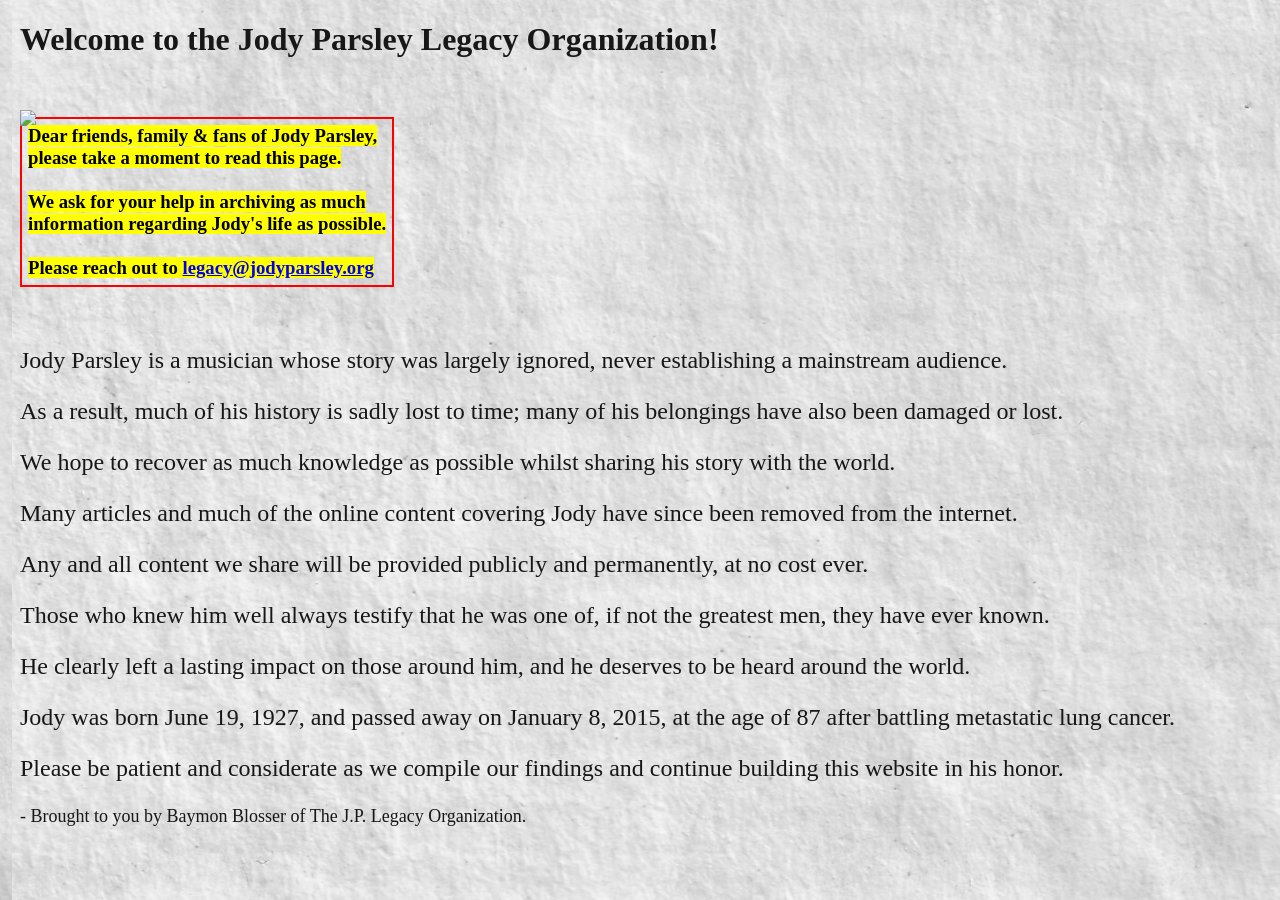
==== index.html @ 4584ad2b "Add files via upload" ====
<!DOCTYPE html>
<html>

<head>
    <title>J.P. Legacy Organization</title>

    <meta charset="UTF-8">
    <meta name="viewport" content="width=device-width, initial-scale=1.0">
    <meta name="author" content="Baymon Blosser">
    <meta name="description" content="We are an organization dedicated to preserving the history and music of Jody Parsley, a largely unknown yet widely influential musician who lived from 1927 to 2015.">
    <meta property="og:title" content="Jody Parsley Legacy Organization">
    <meta property="og:url" content="https://www.jodyparsley.org/">
    <meta property="og:description" content="We are an organization dedicated to preserving the history and music of Jody Parsley, a largely unknown yet widely influential musician who lived from 1927 to 2015." />
    <meta property="og:image" content="jpg/logo.png" />

    <link rel="canonical" href="https://www.jodyparsley.org/">
    <link rel="stylesheet" href="main.css">
</head>

<body>
    <h1>Welcome to the Jody Parsley Legacy Organization!</h1>
    <img src="jpg/logo.png" id="logo">
    <br>
    <h3 id="reach-out">
        <mark>
            Dear friends, family & fans of Jody Parsley,
            <br>
            please take a moment to read this page.
            <br>
            <br>
            We ask for your help in archiving as much
            <br>
            information regarding Jody's life as possible.
            <br>
            <br>
            Please reach out to <a href="mailto:legacy@jodyparsley.org">legacy@jodyparsley.org</a>
        </mark>
    </h3>
    <br>
    <section>
        <p>
            Jody Parsley is a musician whose story was largely ignored,
            never establishing a mainstream audience.
        </p>
        <p>
            As a result, much of his history is sadly lost to time; many
            of his belongings have also been damaged or lost.
        </p>
        <p>
            We hope to recover as much knowledge as possible whilst sharing
            his story with the world.
        </p>
        <p>
            Many articles and much of the online content covering Jody have
            since been removed from the internet.
        </p>
        <p>
            Any and all content we share will be provided publicly and
            permanently, at no cost ever.
        </p>
        <p>
            Those who knew him well always testify that he was one of, if
            not the greatest men, they have ever known.
        </p>
        <p>
            He clearly left a lasting impact on those around him, and he
            deserves to be heard around the world.
        </p>
        <p>
            Jody was born June 19, 1927, and passed away on January 8,
            2015, at the age of 87 after battling metastatic lung cancer.
        </p>
        <p>
            Please be patient and considerate as we compile our findings
            and continue building this website in his honor.
        </p>
    </section>
    <span id="credit">- Brought to you by Baymon Blosser of The J.P. Legacy Organization.</span>
</body>

</html>
---- main.css ----
html {
    color: #171717;
    font-family: Georgia, 'Times New Roman', Times, serif;
    margin-left: 12px;
    background-image: url(jpg/bg.jpg);
}

#reach-out {
    width: fit-content;
    padding: 6px;
    border: 2px solid red
}

#reach-out {
    color: black;
}

p {
    font-size: 24px;
}

#credit {
    font-size: 18px;
}

#logo {
    margin-top: -32px;
    margin-bottom: -32px;
    width: 20rem;
}
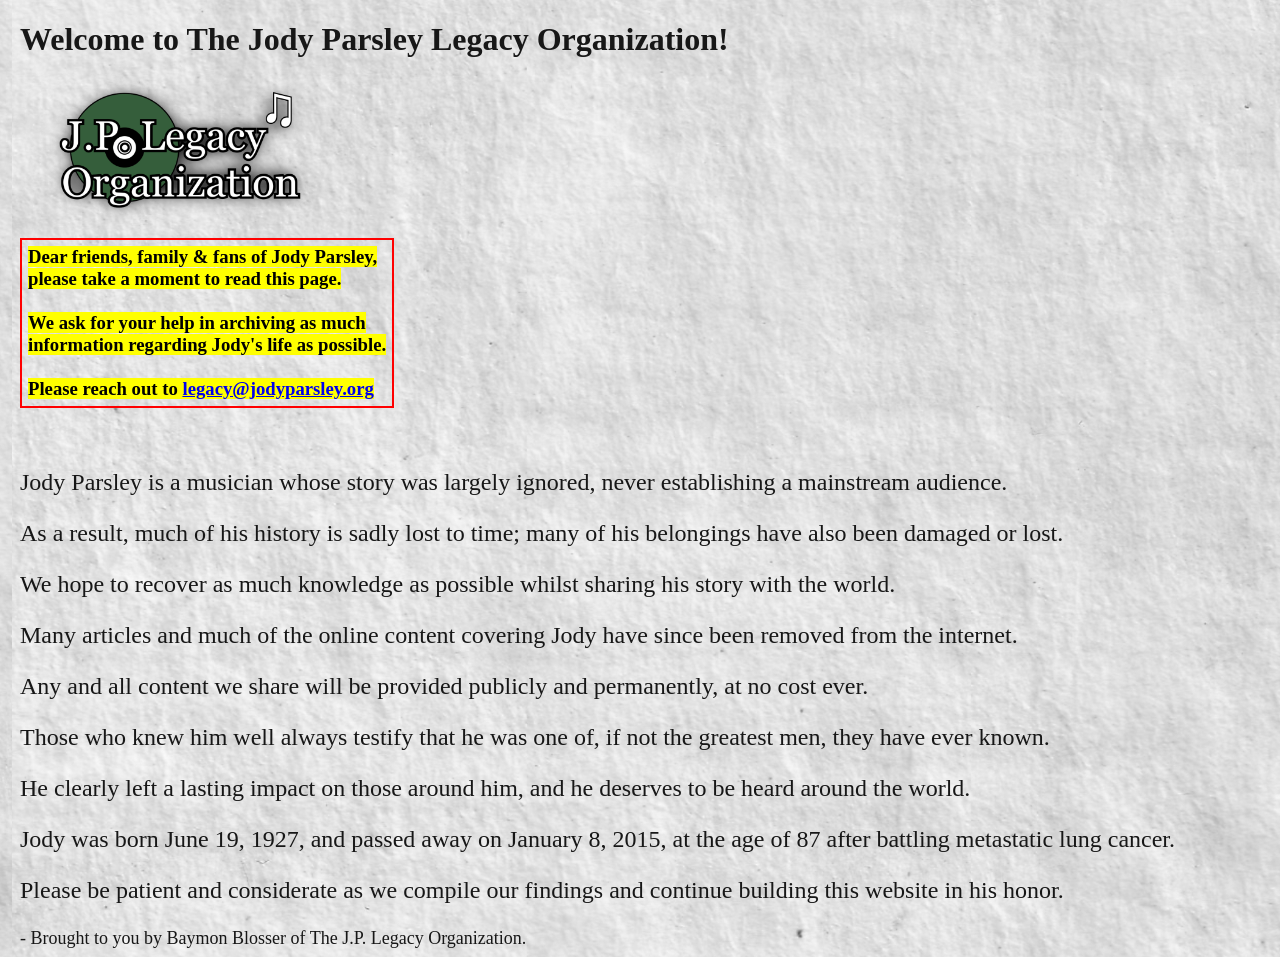
==== commit 502fbad1: "Update index.html" ====
--- a/index.html
+++ b/index.html
@@ -11,15 +11,15 @@
     <meta property="og:title" content="Jody Parsley Legacy Organization">
     <meta property="og:url" content="https://www.jodyparsley.org/">
     <meta property="og:description" content="We are an organization dedicated to preserving the history and music of Jody Parsley, a largely unknown yet widely influential musician who lived from 1927 to 2015." />
-    <meta property="og:image" content="jpg/logo.png" />
+    <meta property="og:image" content="png/logo.png" />
 
     <link rel="canonical" href="https://www.jodyparsley.org/">
     <link rel="stylesheet" href="main.css">
 </head>
 
 <body>
-    <h1>Welcome to the Jody Parsley Legacy Organization!</h1>
-    <img src="jpg/logo.png" id="logo">
+    <h1>Welcome to The Jody Parsley Legacy Organization!</h1>
+    <img src="png/logo.png" id="logo">
     <br>
     <h3 id="reach-out">
         <mark>
@@ -78,4 +78,4 @@
     <span id="credit">- Brought to you by Baymon Blosser of The J.P. Legacy Organization.</span>
 </body>
 
-</html>+</html>
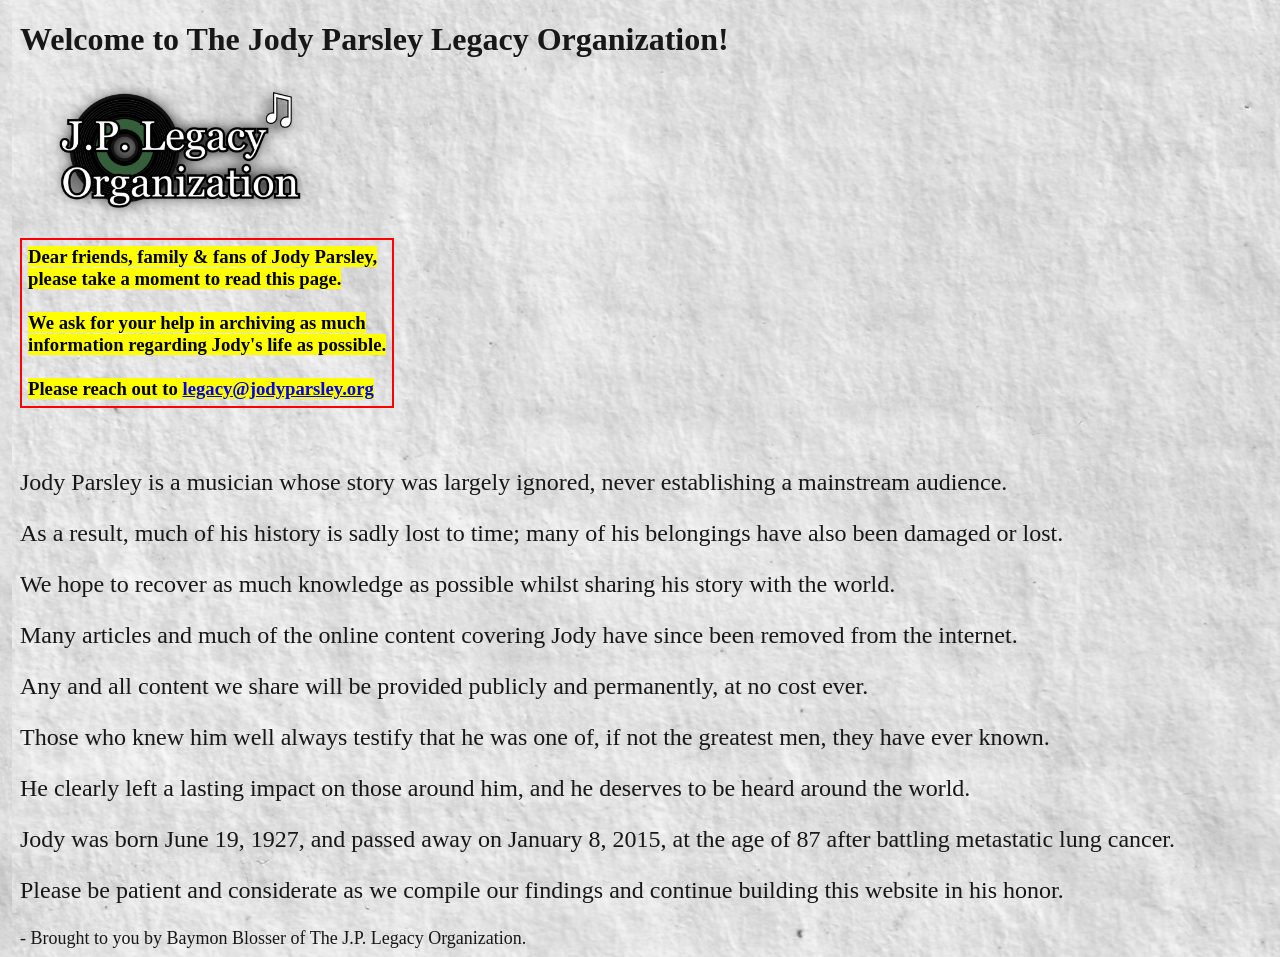
==== commit b0989ab6: "Update index.html" ====
--- a/index.html
+++ b/index.html
@@ -2,7 +2,7 @@
 <html>
 
 <head>
-    <title>J.P. Legacy Organization</title>
+    <title>The Legacy of Jody Parsley</title>
 
     <meta charset="UTF-8">
     <meta name="viewport" content="width=device-width, initial-scale=1.0">
@@ -13,6 +13,7 @@
     <meta property="og:description" content="We are an organization dedicated to preserving the history and music of Jody Parsley, a largely unknown yet widely influential musician who lived from 1927 to 2015." />
     <meta property="og:image" content="png/logo.png" />
 
+    <link rel="icon" type="image/x-icon" href="favicon.ico">
     <link rel="canonical" href="https://www.jodyparsley.org/">
     <link rel="stylesheet" href="main.css">
 </head>
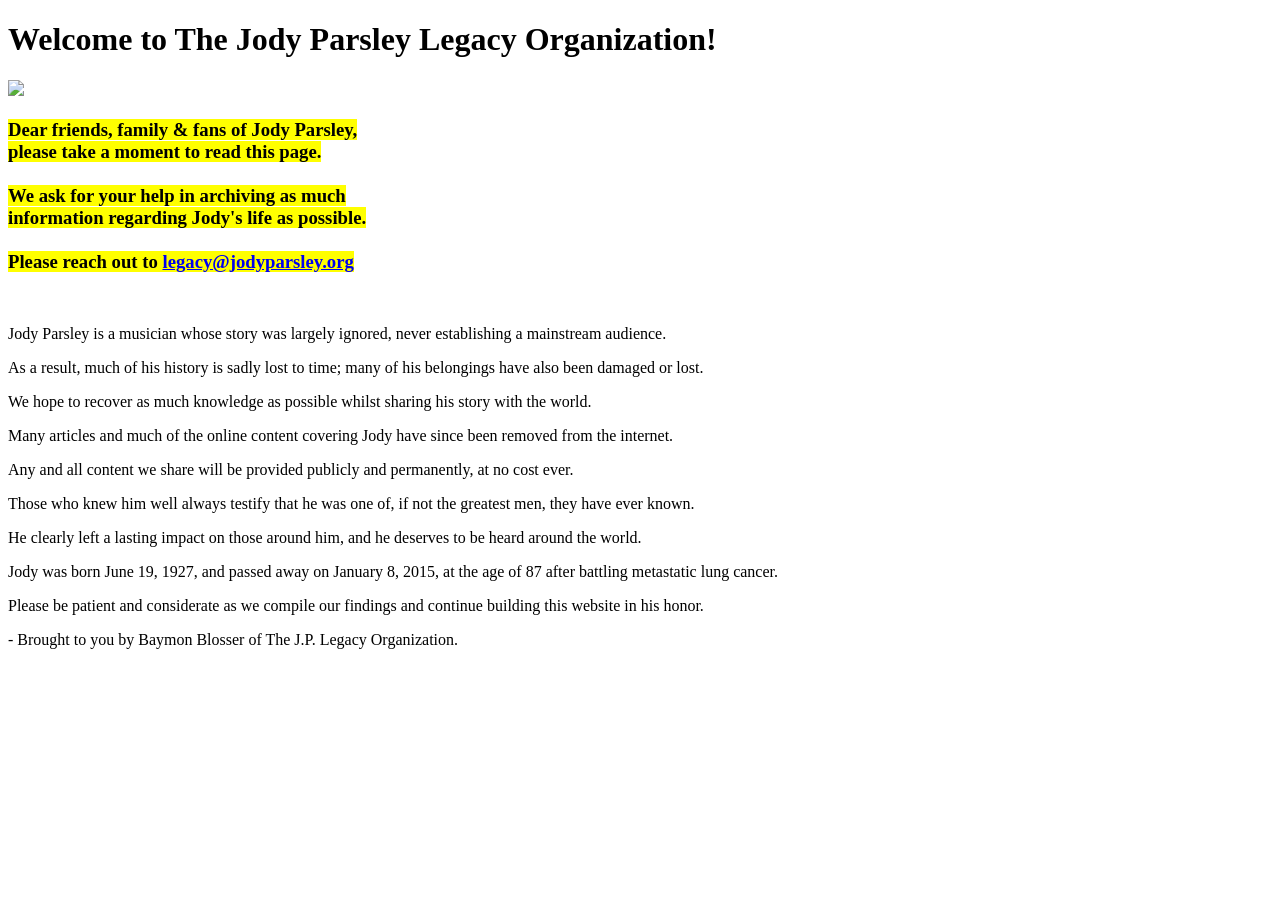
==== commit b40ec60d: "Add files via upload" ====
--- a/index.html
+++ b/index.html
@@ -15,7 +15,7 @@
 
     <link rel="icon" type="image/x-icon" href="favicon.ico">
     <link rel="canonical" href="https://www.jodyparsley.org/">
-    <link rel="stylesheet" href="main.css">
+    <link rel="stylesheet" href="https://www.jodyparsley.org/css/branding-stylesheet.css">
 </head>
 
 <body>
@@ -77,6 +77,7 @@
         </p>
     </section>
     <span id="credit">- Brought to you by Baymon Blosser of The J.P. Legacy Organization.</span>
+    <script src="https://www.jodyparsley.org/js/injection.js"></script>
 </body>
 
 </html>
